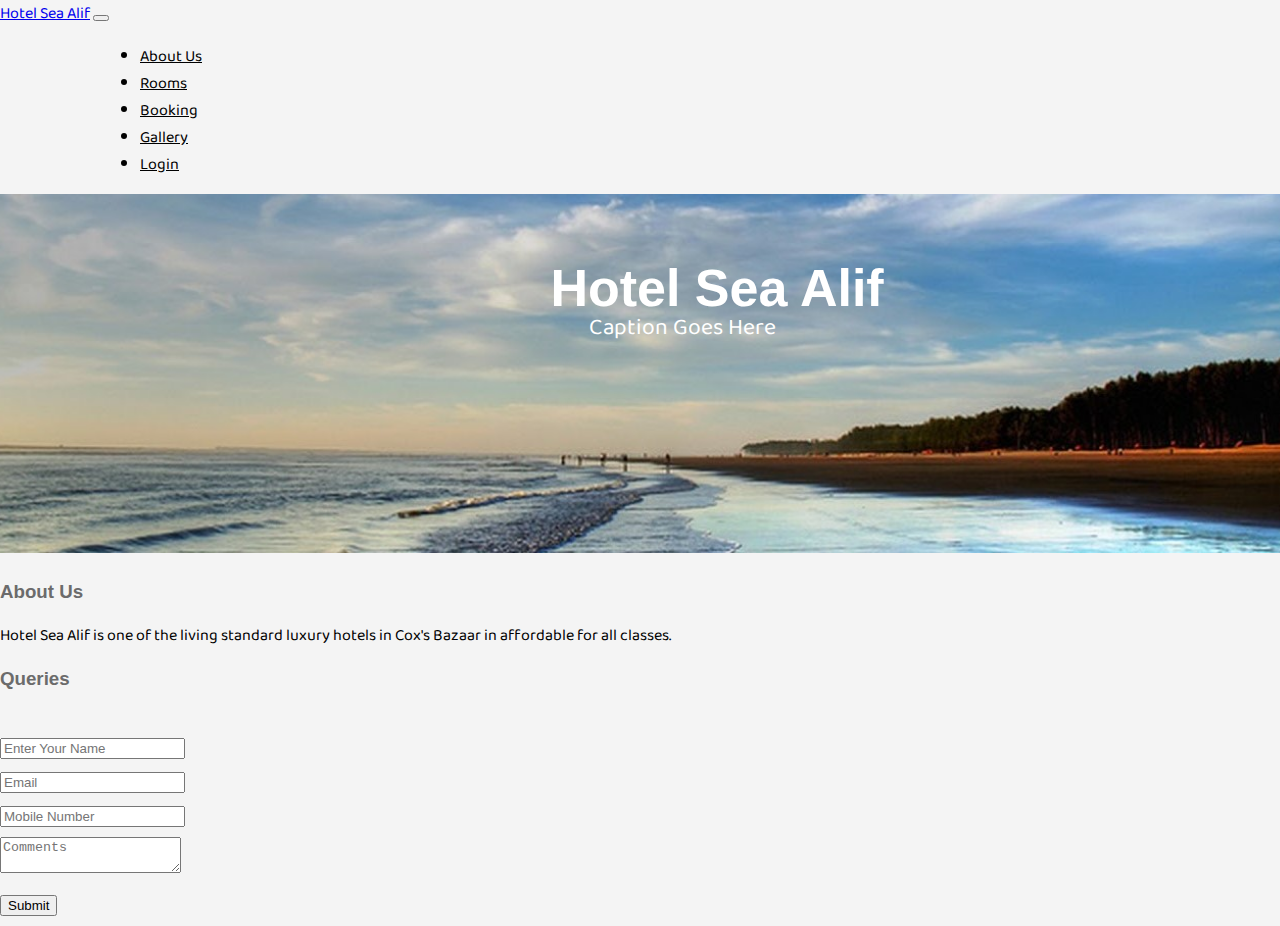
==== about_us.html @ 6153edba "about us added" ====
<!DOCTYPE html>
<html lang="en">

<head>
    <meta charset="UTF-8">
    <meta http-equiv="X-UA-Compatible" content="IE=edge">
    <meta name="viewport" content="width=device-width, initial-scale=1.0">
    <title>Hotel Sea Alif</title>

    <!-- Bootstrap CDN -->
    <link href="https://cdn.jsdelivr.net/npm/bootstrap@5.0.0-beta2/dist/css/bootstrap.min.css" rel="stylesheet"
        integrity="sha384-BmbxuPwQa2lc/FVzBcNJ7UAyJxM6wuqIj61tLrc4wSX0szH/Ev+nYRRuWlolflfl" crossorigin="anonymous">

    <!-- Owl Carousel CDN -->
    <link rel="stylesheet" href="https://cdnjs.cloudflare.com/ajax/libs/OwlCarousel2/2.3.4/assets/owl.carousel.min.css"
        integrity="sha512-tS3S5qG0BlhnQROyJXvNjeEM4UpMXHrQfTGmbQ1gKmelCxlSEBUaxhRBj/EFTzpbP4RVSrpEikbmdJobCvhE3g=="
        crossorigin="anonymous" />
    <link rel="stylesheet"
        href="https://cdnjs.cloudflare.com/ajax/libs/OwlCarousel2/2.3.4/assets/owl.theme.default.min.css"
        integrity="sha512-sMXtMNL1zRzolHYKEujM2AqCLUR9F2C4/05cdbxjjLSRvMQIciEPCQZo++nk7go3BtSuK9kfa/s+a4f4i5pLkw=="
        crossorigin="anonymous" />

    <!-- FontAwesome Icons -->
    <link rel="stylesheet" href="https://cdnjs.cloudflare.com/ajax/libs/font-awesome/5.15.2/css/all.min.css"
        integrity="sha512-HK5fgLBL+xu6dm/Ii3z4xhlSUyZgTT9tuc/hSrtw6uzJOvgRr2a9jyxxT1ely+B+xFAmJKVSTbpM/CuL7qxO8w=="
        crossorigin="anonymous" />

    <!-- Google Fonts -->
    <link rel="preconnect" href="https://fonts.gstatic.com">
    <link href="https://fonts.googleapis.com/css2?family=Baloo+Da+2&family=Noto+Sans+JP&family=Rubik&display=swap"
        rel="stylesheet">

    <!-- Custom CSS -->
    <link rel="stylesheet" href="assets/css/style.css">
</head>

<body class="bg">
    <div class="container">
        <!-- start #header -->
        <header id="header">
            <!-- start #menu -->
            <nav class="navbar navbar-expand-lg">
                <div class="container-fluid d-flex">
                    <a class="navbar-brand" href="index.html">Hotel Sea Alif</a>
                    <button class="navbar-toggler" type="button" data-bs-toggle="collapse" data-bs-target="#navbarNav"
                        aria-controls="navbarNav" aria-expanded="false" aria-label="Toggle navigation">
                        <span class="navbar-toggler-icon"></span>
                    </button>
                    <div class="collapse navbar-collapse ms-auto" id="navbarNav">
                        <ul class="navbar-nav m-auto marginLeft">
                            <li class="nav-item">
                                <a class="nav-link" aria-current="page" href="#">About Us</a>
                            </li>
                            <li class="nav-item">
                                <a class="nav-link" href="rooms.html">Rooms</a>
                            </li>
                            <li class="nav-item">
                                <a class="nav-link" href="#">Booking</a>
                            </li>
                            <li class="nav-item">
                                <a class="nav-link" href="#">Gallery</a>
                            </li>
                            <li class="nav-item">
                                <a class="nav-link" href="#">Login</a>
                            </li>
                        </ul>
                    </div>
                </div>
            </nav>
            <!-- end #menu -->
        </header>
        <!-- end #header -->

        <!-- start main -->
        <main>
            <!-- start banner -->
            <section class="remove-margin">
                <div class="bannerm text-center">
                    <img style="width: 100%; " src="assets/img/slider/coxsbazar.jfif" alt="">
                    <h2>Hotel Sea Alif</h2>
                    <p>Caption Goes Here</p>
                </div>
            </section>
            <!-- end banner -->

            <!-- start about us -->
            <section class="container mt-5">
                <div class="row">
                    <div class="col-md-6">
                        <h3>About Us</h3>
                        <p>Hotel Sea Alif is one of the living standard luxury hotels in Cox's Bazaar in affordable for
                            all classes.</p>
                    </div>
                    <div class="col-md-6 queries">
                        <h3>Queries</h3>
                        <!-- <div class="container justify-content-center align-items-center my-3">
                            <p>Name: &nbsp; <input type="text"></p>
                            <p>Phone: &nbsp; <input type="number"></p>
                            <p>Email: &nbsp; <input type="email"></p>
                            <p>Comments: &nbsp; <input type="text"></p>
                        </div>  -->
                        <form method="post"><br>
                            <div class="form-group">
                              <input type="text" name="n" class="form-control" id="#"placeholder="Enter Your Name"required>
                            </div>
                            <div class="form-group">
                              <input type="Email" name="e" class="form-control" id="#"placeholder="Email"required>
                            </div>
                            <div class="form-group">
                              <input type="Number" name="mob" class="form-control" id="#"placeholder="Mobile Number"required>
                            </div>
                            <div class="form-group">
                              <textarea type="Text" name="msg" class="form-control" id="#"placeholder="Comments"required></textarea>
                            </div>
                              <input type="submit" value="Submit" name="send" class="btn btn-primary btn-group-justified"required>
                          </form> 
                    </div>
                </div>
            </section>
            <!-- end about us -->
        </main>
        <!-- end main -->
---- assets/css/style.css ----
fonts {
    font-family: 'Baloo Da 2', cursive;
    font-family: 'Noto Sans', sans-serif;
    font-family: 'Rubik', sans-serif;
}

colors {
    background-color: #1797BF;
    /*main*/
    background-color: #0D84A9;
    /*accent*/
    background-color: #6b6b6b;
    /*text*/
    background-color: #1e1e1e;
    /*footer*/
    background-color: #f4f4f4;
    /*light-grey-bg*/
}

/* body */
body {
    margin: 0 auto;
    padding: 0;
    font-family: 'Baloo Da 2', cursive;
}

.bg {
    background-image: url('../img/bg.jpg');
    background-repeat: no-repeat;
    background-attachment: fixed;
    background-size: 100% 100%;
}

.container {
    background-color: #f4f4f4;
    max-width: 1500px;
}

.remove-margin {
    margin-left: -12px;
    margin-right: -12px;
}

.center {
    text-align: center;
}

.li-decor {
    list-style: none;
}

/* html-elements */
h1,
h2,
h3,
h4,
h5,
h6 {
    color: #6b6b6b;
    font-family: 'Noto Sans', sans-serif;
}


/* menubar */
.marginLeft a {
    color: black;
}

.marginLeft li {
    margin-left: 100px;
}

.marginLeft a:hover {
    background-color: #023e8a;
    border-radius: 10px;
    color: white;
}

/* slider */
.slider-container {
    padding: 0px;
}

.img-height {
    height: 700px;
}

.owl-prev {
    height: 50px;
    width: 30px;
    background: #080808!important;
    display: inline-block;
    position: absolute;
    top: 140px;
    color: #fff!important;
    font-size: 27px!important;
    opacity: 0.7;
    border-radius: 4px;
}
.owl-next {
    height: 50px;
    width: 30px;
    background: #080808!important;
    display: inline-block;
    position: absolute;
    top: 140px;
    color: #fff!important;
    font-size: 27px!important;
    opacity: 0.7;
    border-radius: 4px;
    left: 98%;
}


/* rooms */
.image {
    position: relative;
}

.image__img {
    display: block;
    width: 100%;
}

.image__overlay {
    position: absolute;
    top: 0;
    left: 0;
    width: 100%;
    height: 100%;
    background: rgba(0, 0, 0, 0.35);
    color: #ffffff;
    display: flex;
    flex-direction: column;
    align-items: center;
    justify-content: center;
    opacity: 0;
    transition: opacity 0.25s;}

.image__overlay>* {
    transform: translateY(20px);
    transition: transform 0.25s;
}

.image__overlay:hover {
    border: 3px solid black;
    opacity: 1;
}

.image__overlay:hover>* {
    border-bottom: 1px solid rgba(255, 255, 255, 0.8);
    transform: translateY(0px);
}

.image__overlay--blur {
    backdrop-filter: blur(5px);
}

.image__title {
    font-size: 2em;
    font-weight: bold;
}

.image__description {
    font-size: 1.3em;
    margin-top: 1em;
    text-align: center;
}

/* room image details */

.taka {
    font-size: 25px;
}

.taka-amount {
    font-size: 50px;
}

/* gallery */
.gallery-img-height img {
    height: 200px;
    box-shadow: 5px 10px 18px #888888;
}

.zoom {
    transition: transform ease-in-out .2s;
    /* Animation */
    margin: 0 auto;
}

.zoom img {
    width: 100%;
    height: auto;
}

.zoom img:hover {
    transform: scale(1.17);
    border: 2px solid #0D84A9;
    border-radius: 10px;
}

/* footer */
#footer {
    height: auto;
    background-color: #1e1e1e;
    color: white;
}


/* [LIGHTBOX BACKGROUND] */
#lb-back {
    position: fixed;
    top: 0;
    left: 0;
    width: 100vw;
    height: 100vh;
    background: rgba(0, 0, 0, 0.5);
    z-index: 999;
    visibility: hidden;
    opacity: 0;
    transition: all ease 0.4s;
}

#lb-back.show {
    visibility: visible;
    opacity: 1;
}

/* [LIGHTBOX IMAGE] */
#lb-img {
    position: relative;
    top: 50%;
    transform: translateY(-50%);
    text-align: center;
}

#lb-img img {
    /* You might want to play around with 
       width, height, max-width, max-height
       to fit portrait / landscape pictures properly. */
    width: 100%;
    max-width: 1200px;
    height: auto;
    margin: 0 auto;

    /* ALTERNATE EXAMPLE
    width: 100%;
    max-width: 1200px;
    height: auto;
    margin: 0 auto; */
}

/* places to visit */
.places img{
    width: 490px; 
    height: 300px; 
    padding-bottom: 20px;
    padding-right: 20px;
}

.places h4{
    font-size: 25px;
    font-weight: 300;
}

/* banner */
.bannerm h2 {
    position: absolute;
    top: 215px;
    left: 43%;
    color: #fff;
    font-size: 52px;
    z-index: 99;
}

.bannerm p {
    position: absolute;
    top: 286px;
    left: 46%;
    color: #fff;
    z-index: 1;
    font-size: 23px;
}

/* queries */
.queries input, textarea{
    margin-bottom: 10px;
}
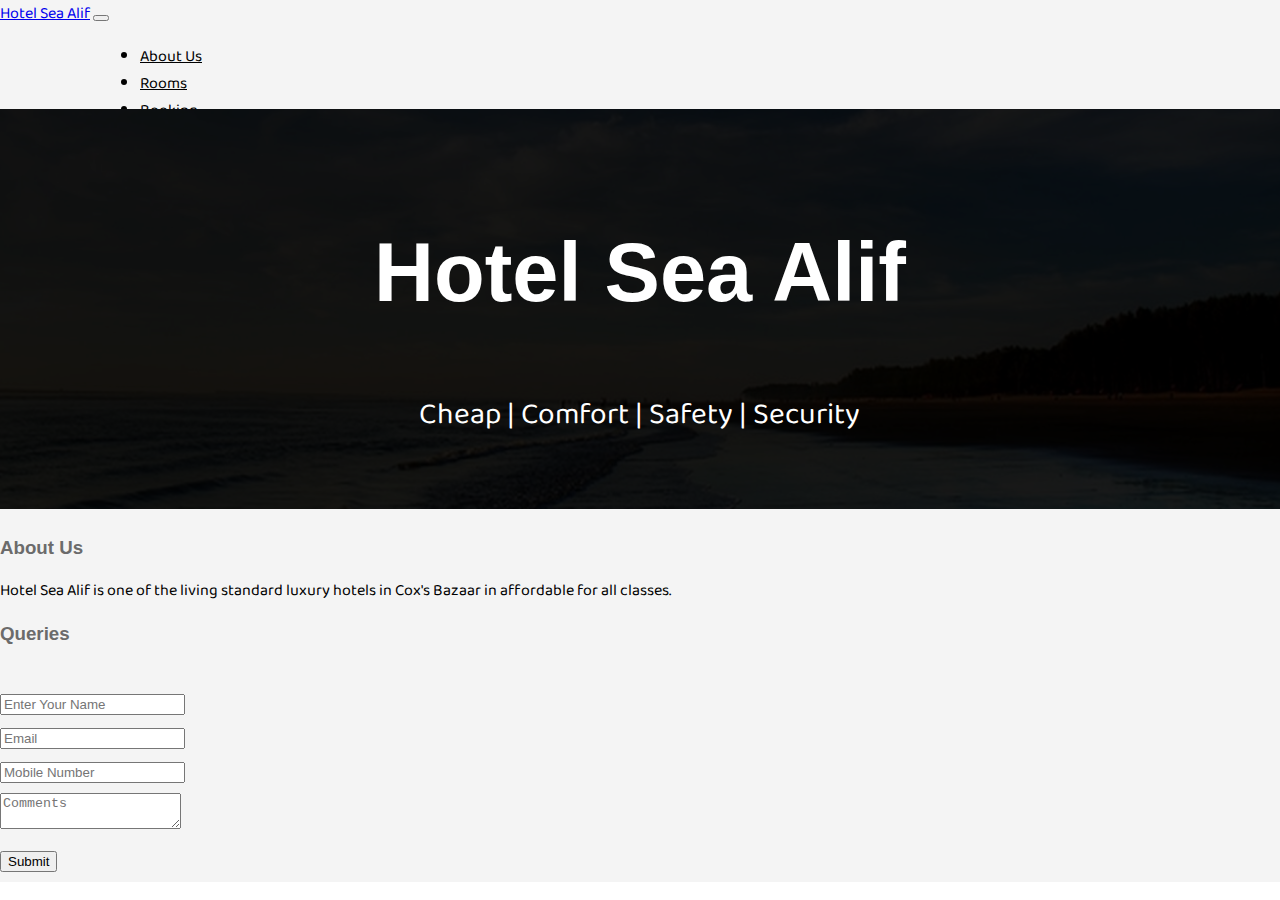
==== commit e3872481: "made responsive" ====
--- a/about_us.html
+++ b/about_us.html
@@ -74,11 +74,15 @@
         <!-- start main -->
         <main>
             <!-- start banner -->
-            <section class="remove-margin">
-                <div class="bannerm text-center">
-                    <img style="width: 100%; " src="assets/img/slider/coxsbazar.jfif" alt="">
-                    <h2>Hotel Sea Alif</h2>
-                    <p>Caption Goes Here</p>
+            <section class="mt-5 remove-margin">
+                <div class="overlay">
+                    <img src="assets/img/slider/coxsbazar.jfif" class="img-fluid overlay-image" alt="">
+                    <div class="row banner-overlay">
+                        <div class="col-12">
+                                <h2>Hotel Sea Alif</h2>
+                                <p>Cheap | Comfort | Safety | Security</p>
+                        </div>
+                    </div>
                 </div>
             </section>
             <!-- end banner -->
@@ -91,7 +95,7 @@
                         <p>Hotel Sea Alif is one of the living standard luxury hotels in Cox's Bazaar in affordable for
                             all classes.</p>
                     </div>
-                    <div class="col-md-6 queries">
+                    <div class="col-md-6 forms">
                         <h3>Queries</h3>
                         <!-- <div class="container justify-content-center align-items-center my-3">
                             <p>Name: &nbsp; <input type="text"></p>
--- a/assets/css/style.css
+++ b/assets/css/style.css
@@ -28,7 +28,8 @@
     background-image: url('../img/bg.jpg');
     background-repeat: no-repeat;
     background-attachment: fixed;
-    background-size: 100% 100%;
+    background-position: left top;
+    background-size: 100% auto, 100% auto;
 }
 
 .container {
@@ -36,6 +37,8 @@
     max-width: 1500px;
 }
 
+/* common */
+
 .remove-margin {
     margin-left: -12px;
     margin-right: -12px;
@@ -47,6 +50,26 @@
 
 .li-decor {
     list-style: none;
+}
+
+.overlay{
+    position: relative;
+    text-align: center;
+    color: white;
+}
+
+.overlay::before {
+    content: "";
+    width: 100%;
+    height: 400px;
+    position: absolute;
+    background: black;
+    opacity: 0.9;
+}
+
+.overlay-image{
+    width: 100%;
+    height: 400px;
 }
 
 /* html-elements */
@@ -62,6 +85,11 @@
 
 
 /* menubar */
+
+.marginLeft {
+    height: 50px;
+}
+
 .marginLeft a {
     color: black;
 }
@@ -71,9 +99,16 @@
 }
 
 .marginLeft a:hover {
+    height: 50px;
+    width: 130px;
     background-color: #023e8a;
     border-radius: 10px;
     color: white;
+    font-size: 20px;
+    font-weight: 400;
+    vertical-align: middle;
+    text-align: center;
+    line-height: 35px;
 }
 
 /* slider */
@@ -88,31 +123,32 @@
 .owl-prev {
     height: 50px;
     width: 30px;
-    background: #080808!important;
+    background: #080808 !important;
     display: inline-block;
     position: absolute;
     top: 140px;
-    color: #fff!important;
-    font-size: 27px!important;
+    color: #fff !important;
+    font-size: 27px !important;
     opacity: 0.7;
     border-radius: 4px;
 }
+
 .owl-next {
     height: 50px;
     width: 30px;
-    background: #080808!important;
+    background: #080808 !important;
     display: inline-block;
     position: absolute;
     top: 140px;
-    color: #fff!important;
-    font-size: 27px!important;
+    color: #fff !important;
+    font-size: 27px !important;
     opacity: 0.7;
     border-radius: 4px;
     left: 98%;
 }
 
 
-/* rooms */
+/* room slider */
 .image {
     position: relative;
 }
@@ -135,7 +171,8 @@
     align-items: center;
     justify-content: center;
     opacity: 0;
-    transition: opacity 0.25s;}
+    transition: opacity 0.25s;
+}
 
 .image__overlay>* {
     transform: translateY(20px);
@@ -252,38 +289,193 @@
 }
 
 /* places to visit */
-.places img{
-    width: 490px; 
-    height: 300px; 
+.places img {
+    width: 100%;
+    height: 300px;
     padding-bottom: 20px;
     padding-right: 20px;
 }
 
-.places h4{
+.places h4 {
     font-size: 25px;
     font-weight: 300;
 }
 
 /* banner */
-.bannerm h2 {
-    position: absolute;
-    top: 215px;
-    left: 43%;
-    color: #fff;
-    font-size: 52px;
-    z-index: 99;
-}
-
-.bannerm p {
-    position: absolute;
-    top: 286px;
-    left: 46%;
-    color: #fff;
-    z-index: 1;
+
+.banner-overlay {
+    position: absolute;
+    top: 50%;
+    left: 50%;
+    transform: translate(-50%, -50%);
+}
+
+.banner-overlay h2 {
+    color: #fff;
+    font-size: 83px;
+}
+
+.banner-overlay p {
+    color: #fff;
+    font-size: 30px;
+}
+
+/* forms */
+.forms input,
+textarea {
+    margin-bottom: 10px;
+}
+
+/* about us in index */
+
+.about-overlay {
+    position: absolute;
+    top: 30%;
+    right: 5%;
+}
+
+.about-overlay h3{
+    font-size: 30px;
+    color: #fff;
+    font-style: italic;
+}
+
+.about-overlay h2{
+    font-size: 65px;
+    color: #fff;
+    font-style: italic;
+}
+
+.about-overlay p{
+    font-size: 35px;
+    color: #fff;
+    font-style: italic;
+}
+
+
+/* .about_text h3 {
+    top: -342px;
+    position: absolute;
+    font-size: 29px;
+    color: #fff;
+    font-style: italic;
+    width: 629px;
+    left: 175px;
+}
+
+
+.about_text h2 {
+    top: -254px;
+    position: absolute;
+    color: #fff;
+    font-style: italic;
+    width: 629px;
+    left: 175px;
+    font-size: 63px;
+}
+
+.about_text span {
+    top: -157px;
+    position: absolute;
+    color: #fff;
+    font-style: italic;
+    width: 629px;
+    left: 175px;
+    font-size: 36px;
+}
+
+.about_right p {
+    top: -335px;
+    position: absolute;
+    color: #fff;
+    font-style: italic;
+    width: 450px;
+    left: 982px;
+    font-size: 20px;
+    text-align: justify;
+}
+
+.bord {
+    content: '';
+    height: 3px;
+    width: 200px;
+    background: #fff;
+    top: -289px;
+    position: absolute;
+    left: 386px;
+}*/
+
+/* booking button */
+.booking-button {
+    height: 50px;
+    width: 150px;
+    background-color: #102957da;
+    border-radius: 10px;
+    color: white;
+    font-size: 20px;
+    font-weight: 500;
+    margin-top: 20px;
+}
+
+.booking-button:hover {
+    background-color: #1684a5;
+    color: white;
+    transform: scale(1.17);
+}
+
+
+/* rooms */
+.room_title {
+    margin-top: 30px;
+    font-weight: 600;
+}
+
+.room_underline {
+    height: 3px;
+    width: 465px;
+    background: #868181;
+    margin-bottom: 35px;
+}
+
+.room_description {
+    font-size: 24px;
+    font-weight: 600;
+}
+
+.room_acc {
+    font-style: italic;
+    font-weight: 400;
+    margin-left: 20px;
+}
+
+.pricing {
+    font-style: italic;
     font-size: 23px;
-}
-
-/* queries */
-.queries input, textarea{
-    margin-bottom: 10px;
-}+    font-weight: 600;
+}
+
+.pricing_balance {
+    font-size: 25px;
+    font-weight: 600;
+    color: black;
+}
+
+
+
+
+
+/* responsive */
+/* @media only screen and (max-width: 400px) {
+    body {
+        background-color: green;
+    }
+} */
+
+/* Small devices (tablets or large size smart phone of size 768px and up) */
+@media (min-width: @screen-sm-min) {}
+
+/* Medium devices (desktops, laptops of size 992px and up) */
+@media (min-width: @screen-md-min) {}
+
+/* Large devices (large desktops, screens of size 1200px and up) */
+@media (min-width: @screen-lg-min) {}